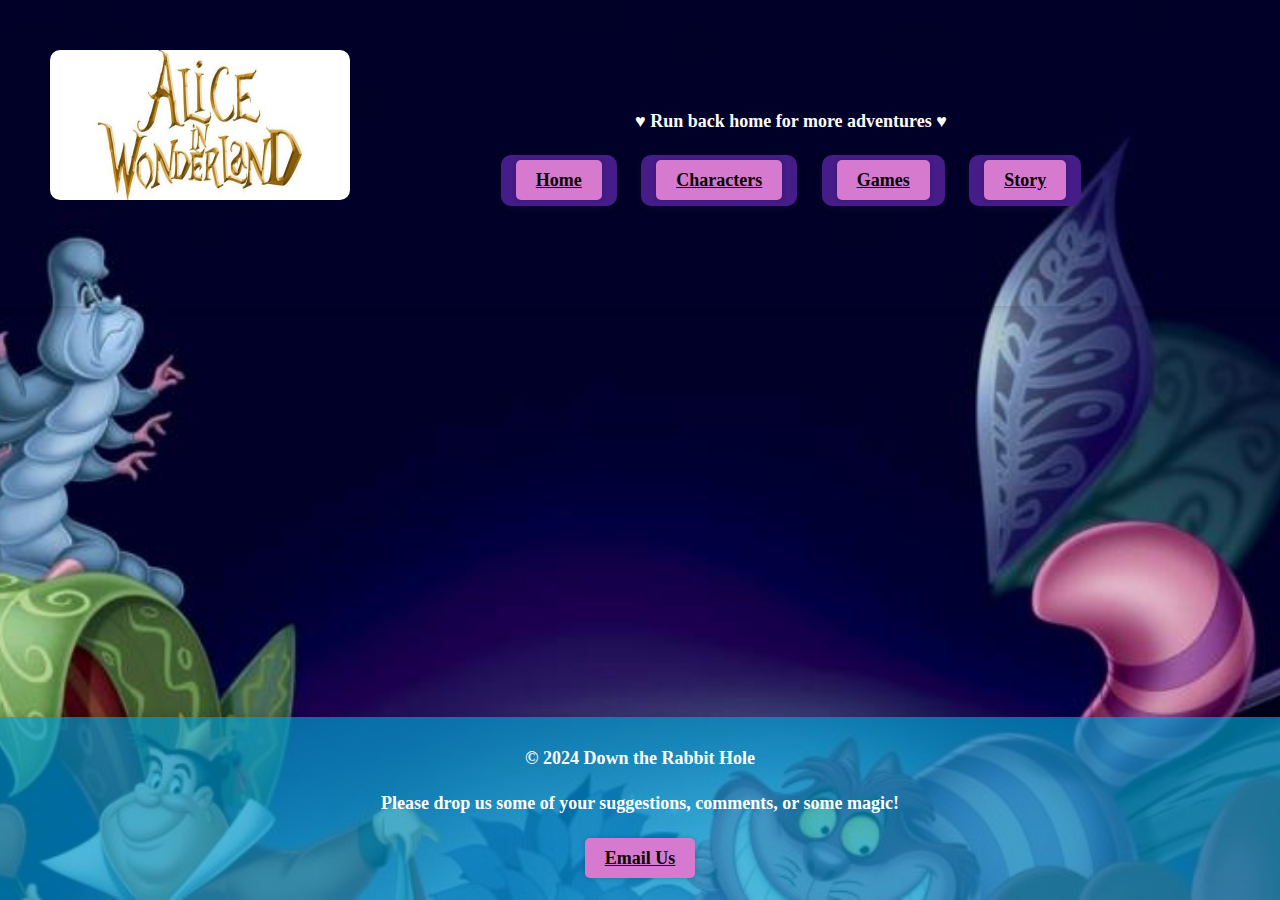
==== HTML/activities.html @ a900f7a7 "addition to pages" ====
<!DOCTYPE html>
<html lang="en">
<head>
    <meta charset="UTF-8">
    <meta name="viewport" content="width=device-width, initial-scale=1.0">
    <title>Down the Rabbit Hole - A Wonderland of Curious Delights</title>
    <link rel="stylesheet" href="../CSS/activities.css">
</head>
<body>
<header>
    <nav aria-label="Main">
        <img src="../IMAGES/AIW.jpg" alt="Website Logo" class="logo">
        <div class="bubble-list">
            <ul>
                <p>♥ Run back home for more adventures ♥</p>
                <li><a href="index.html">Home</a></li>
                <li><a href="Characters.html">Characters</a></li>
                <li><a href="Games.html">Games</a></li>
                <li><a href="Story.html">Story</a></li>
            </ul>
        </div>
    </nav>
</header>
<main>
    
   
</main>
<footer>
    <p>&copy; 2024 Down the Rabbit Hole</p>
    <p>Please drop us some of your suggestions, comments, or some magic!</p><br>
    <a href="mailto:emleblanc12@monccnb.ca" aria-label="Email Us">Email Us</a><br><br>
</footer>
<script src="../JAVASCRIPT/activities.js"></script>
</body>
</html>
---- CSS/activities.css ----
nav {
    display: flex;
    justify-content: center; /* Center links horizontally */
  }
  
  nav ul {
    margin: 0;
    padding: 20px 0;
    list-style: none;
  }
  
  nav li {
    display: inline-block; /* Display list items inline */
    margin-right: 20px; /* Add spacing between links */
    margin-bottom: 10px;
  }
  
  body {
      font-family: cursive;
      font-weight: bolder;
      font-size: large;
      margin: 0px;
      padding: 0;
      background-image: url(../IMAGES/oldschool.jpg);
      background-size: cover;
      background-attachment: fixed; /* Keep background image fixed */
      display: flex;
      min-height: 100vh;
      flex-direction: column;
      background-image: url("../IMAGES/4.jpg"), url("../IMAGES/cheshire-grin.jpg"),url("../IMAGES/2.jpg"),url("../IMAGES/5.jpg"),url("../IMAGES/6.jpg");
      background-repeat: no-repeat; /* Prevent image tiling */
      background-size: cover; /* Ensure image covers the entire container */
      background-position: center; /* Center the image horizontally and vertically */
      }
    
    header {
      padding:50px;
      text-align: center;
      color: #fff; /* White color for text */
      box-shadow: 0px 0px 10px rgba(0, 0, 0, 0.2); /* Add subtle shadow */
      position: relative; /* Ensure the header remains on top of other content */
      z-index: 1; /* Ensure the header is above other content */
    }
    
  .text-overlay {
      position: absolute;
      top: 50%;
      left: 50%;
      transform: translate(-50%, -50%);
      color: white;
      text-align: center;
      padding: 20px;
      width: 80%;
    }
    
    .logo {
      width: 300px; /* Adjust width as needed */
      height: 150px; /* Maintain image aspect ratio */
      margin-right: 2px; /* Add spacing between logo and text */
      border-radius: 10px; /* Add rounded corners */
    }
    
  h1 {
      font-size: 3em;
      margin-bottom: 10px;
      color: #ffeaca; /* Light orange */
      text-shadow: 2px 2px 5px rgba(0, 0, 0, 0.3); /* Add text shadow */
    }
    
  h2 {
      font-size: 1.5em;
      color: #999;
    }
    
  main {
      padding: 20px;
      display: flex;
      flex-direction: column;
      align-items: center;
      flex: 1; /* Occupy remaining vertical space */
    }
    .glow-text {
      
      text-align: center;
      font-size: 1.2em;
      font-weight: bold; /* Make the text bold */
  }
  
  
    .glow-text-container {
      border: 7px solid #E7B280;
      background-color: rgba(231, 178, 128, 0.5); /* Semi-transparent blue */
      padding: 20px; /* Add padding around the content */
      border-radius: 10px; /* Add rounded corners */
      box-shadow: 0 0 20px rgba(0, 0, 0, 0.5), inset 0 0 10px rgba(239, 228, 228, 0.5); /* Add shadow effect */
      display: inline-block; /* Ensure the container fits its content */
  }
  
  
  .funky-box {
      background-color: #0099cc; /* Blue background color */
      padding: 20px; /* Add padding around the text */
      border-radius: 10px; /* Add rounded corners */
      box-shadow: 0 0 40px rgba(0, 0, 0, 0.5); /* Add shadow effect */
      margin: 20px; /* Add margin around the box */
    }
  
  .image-container {
      position: relative; /* Enable positioning for the text overlay */
    }
    
  .text-overlay {
      position: absolute; /* Position the text on top of the image */
      top: 50%; /* Center the text vertically */
      left: 50%; /* Center the text horizontally */
      transform: translate(-50%, -50%); /* Adjust positioning as needed */
      color: white; /* Assuming white text for contrast */
      text-align: center; /* Center text alignment */
      padding: 20px; /* Add padding around the text */
      width: 80%; /* Adjust width as needed */
    }
    
  .dark-blue-bold {
      font-weight: bold;
      color: #001f3f; /* Darker blue */
    }
    
  p {
      line-height: 1.5;
      margin-bottom: 10px;
      color: white;
      font-weight: bolder;
    }
    
  ul {
      list-style: none;
      padding: 0;
      margin: 0;
    }
    
  .bubble-list { /* New section for bubble list styles */
      margin: 20px auto; /* Add margin for centering */
    }
    
  .bubble-list li {
      display: inline-block; /* Display list items side-by-side */
      margin: 10px; /* Add spacing between items */
      padding: 15px 15px; /* Adjust padding for rectangle shape */
      background-color: #461C89; /* Set a light background color */
      box-shadow: 0 2px 10px rgba(144, 134, 137, 0.079); /* Add subtle shadow */
      transition: all 0.5s ease-in-out; /* Smooth transition on hover */
      border-radius: 10px; /* Add rounded corners */
    }
  
    
  .bubble-list li:hover {
      background-color: #1C8988; /* Change background color on hover */
    }
    
  a {
      background-color: #D57ACE;
      color: #070000; /* Dark gray */
      padding: 10px 20px;
      border-radius: 5px;
      text-decoration: linear-gradient(#070000);
      margin-top: 20px;
      box-shadow: 0px 0px 5px rgba(0, 0, 0, 0.2); /* Add button shadow */
    }
    
  a:hover {
      background-color: #f5f5f5; /* Lighten on hover */
    }
    
  footer {
    padding: 10px;
    text-align: center;
    color: #fff; /* White color for text */
    background-color: rgba(0, 153, 204, 0.7); /* Semi-transparent blue */
    box-shadow: 0px 0px 10px rgba(0, 0, 0, 0.2); /* Add subtle shadow */
    margin-top: auto; /* Push footer to bottom */
    }
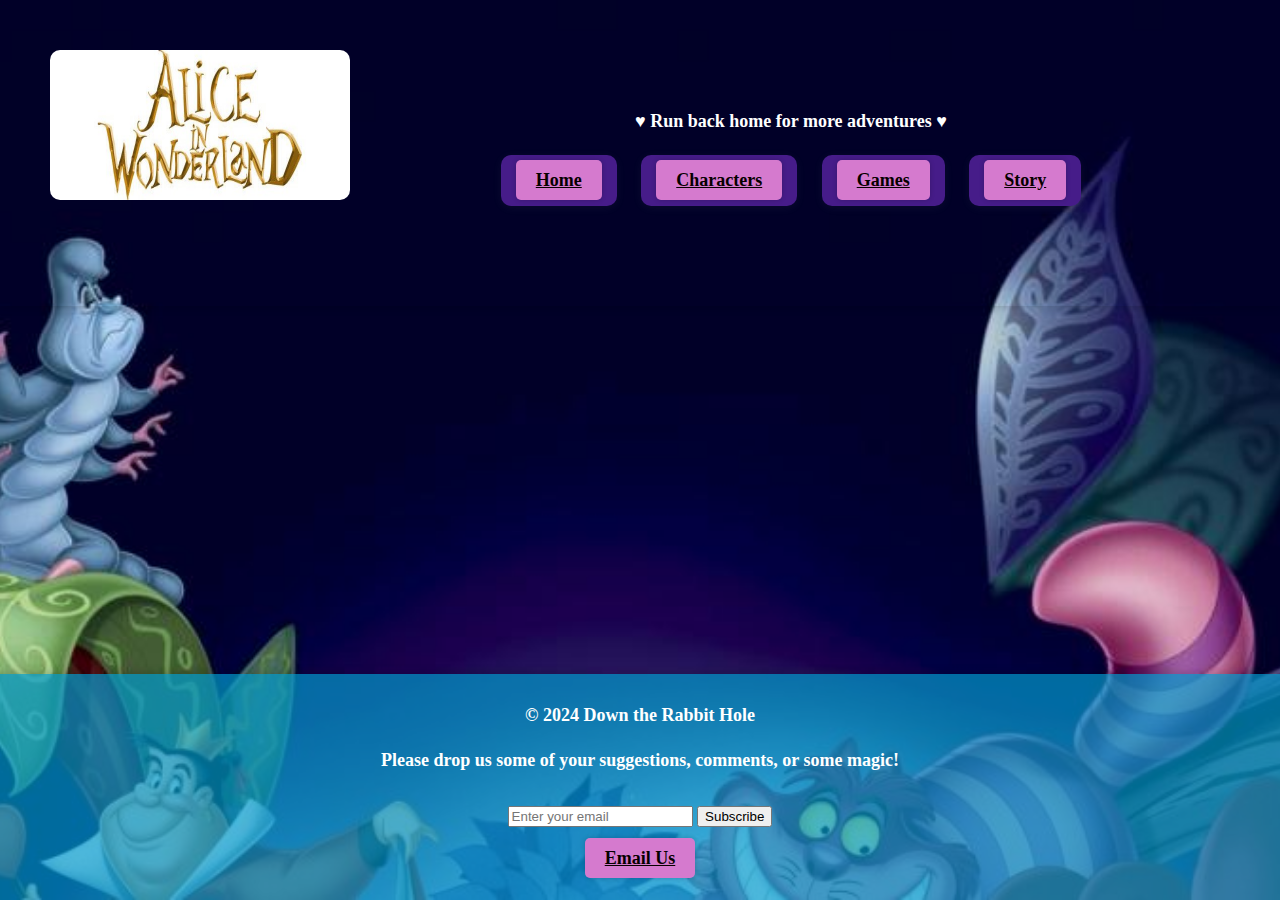
==== commit aa6ca9c2: "ut" ====
--- a/HTML/activities.html
+++ b/HTML/activities.html
@@ -29,8 +29,15 @@
    
 </main>
 <footer>
-    <p>&copy; 2024 Down the Rabbit Hole</p>
+    <p id="copyright">&copy; 2024 Down the Rabbit Hole</p>
     <p>Please drop us some of your suggestions, comments, or some magic!</p><br>
+    
+    <!-- Email Form -->
+    <form id="emailForm">
+        <input type="email" id="userEmail" name="email" placeholder="Enter your email" required>
+        <button type="submit">Subscribe</button><br><br>
+    </form>
+
     <a href="mailto:emleblanc12@monccnb.ca" aria-label="Email Us">Email Us</a><br><br>
 </footer>
 <script src="../JAVASCRIPT/activities.js"></script>
